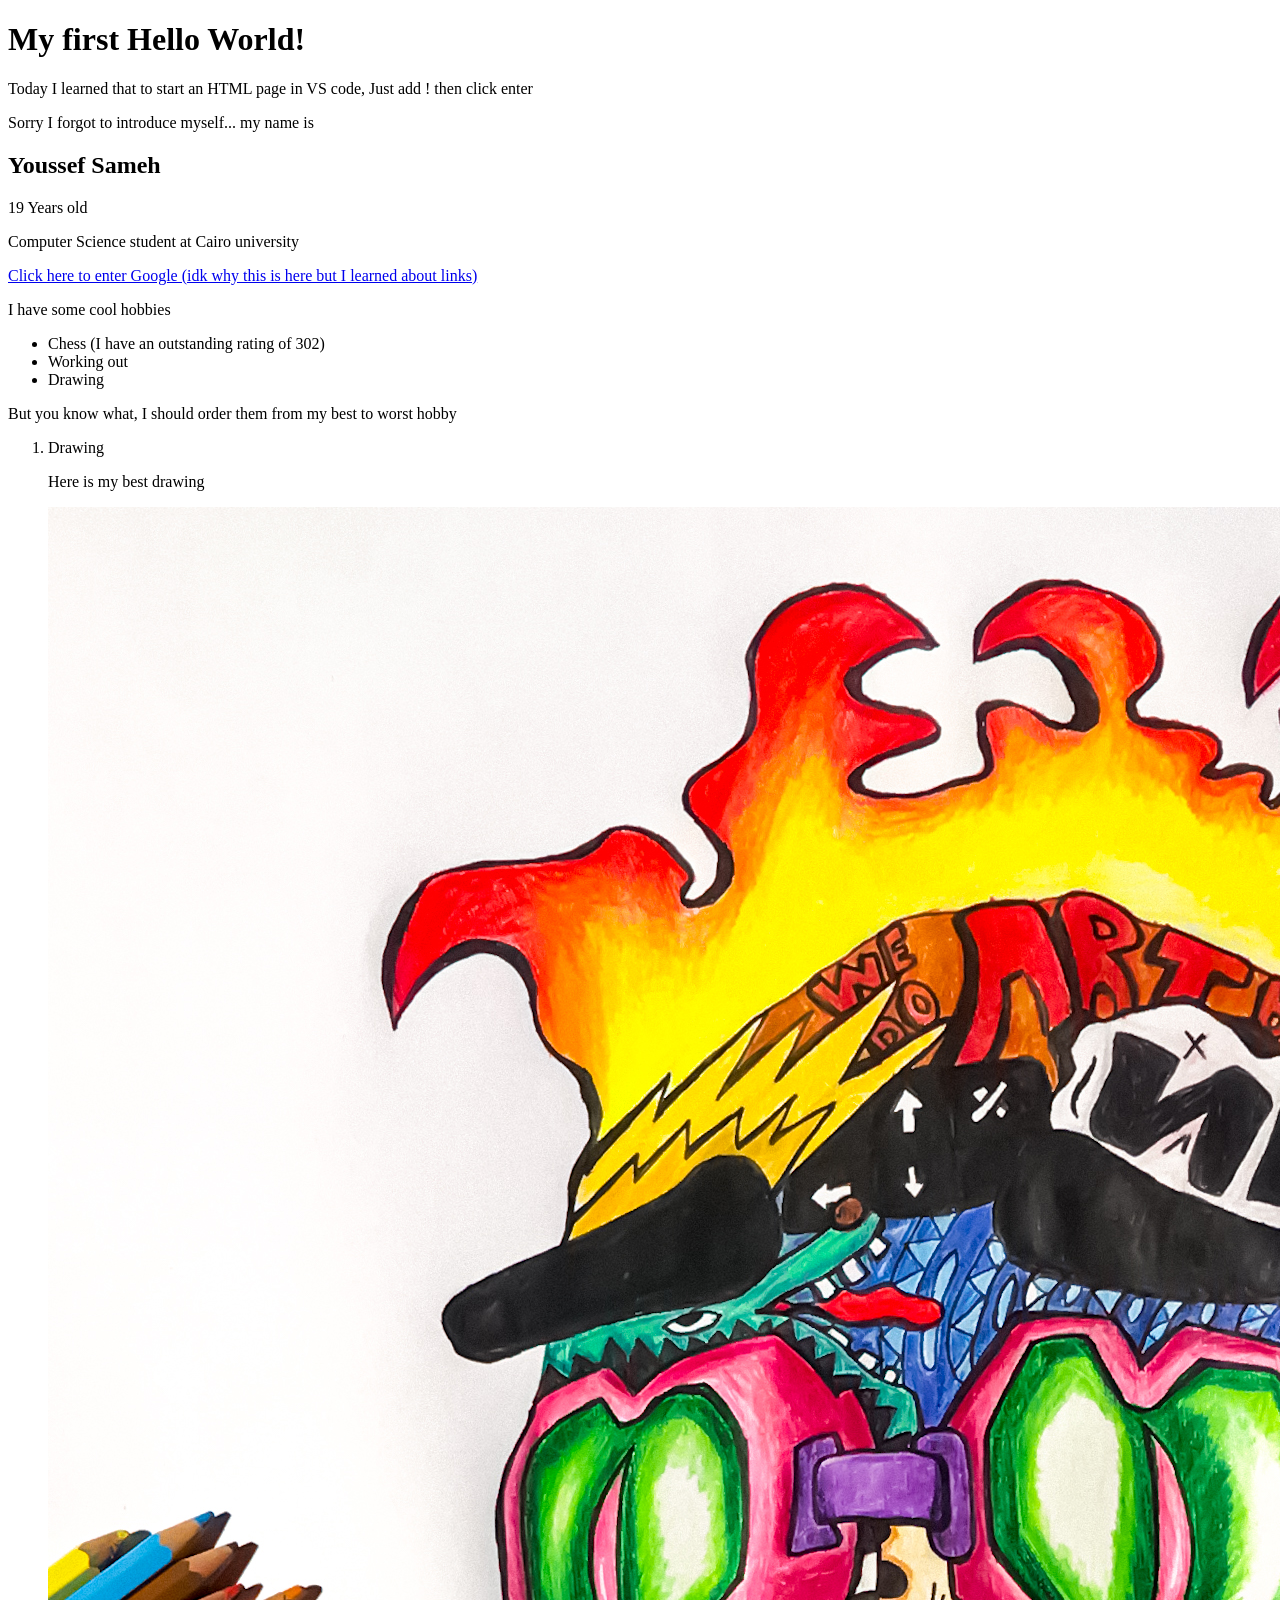
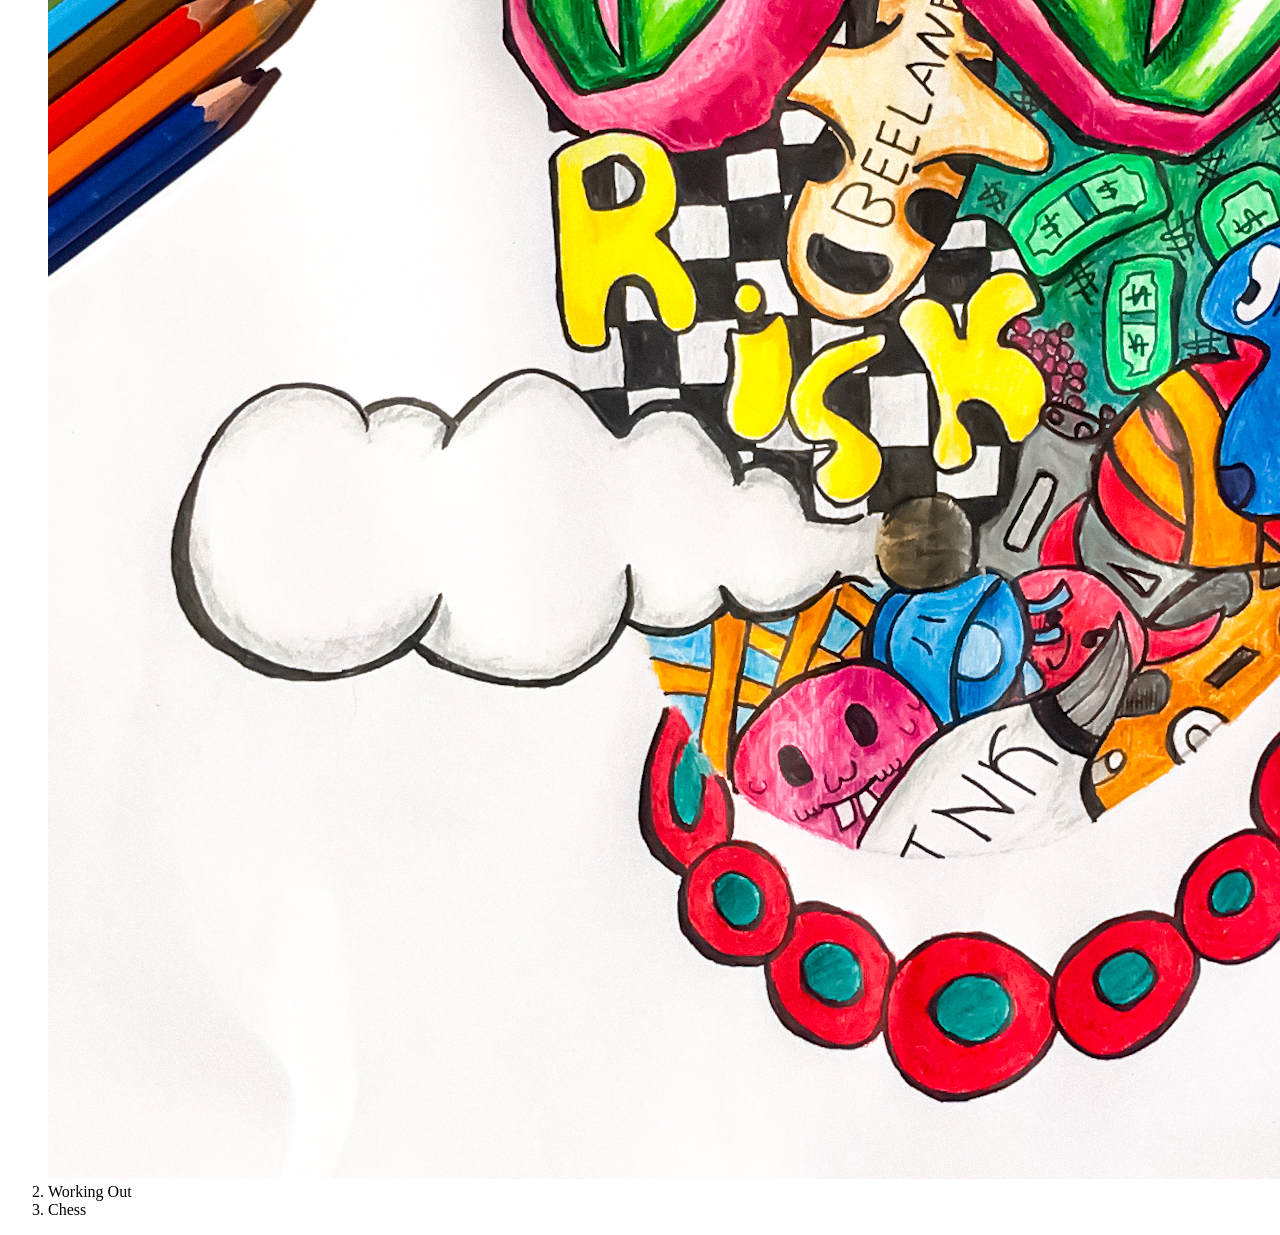
==== Portfolio/Index.HTML @ e2ce1c6d "add personal page html" ====
<!DOCTYPE html>
<html lang="en">
  <head>
    <meta charset="UTF-8" />
    <title>My First Webpage</title>
  </head>
  <body>
    <h1>My first Hello World!</h1>
    <p>
      Today I learned that to start an HTML page in VS code, Just add ! then
      click enter
    </p>
    <p>Sorry I forgot to introduce myself... my name is</p>
    <h2>Youssef Sameh</h2>
    <p>19 Years old</p>
    <p>Computer Science student at Cairo university</p>
    <a href="https://google.com" target="_blank"
      >Click here to enter Google (idk why this is here but I learned about
      links)</a
    >
    <p>I have some cool hobbies</p>
    <ul>
      <li>Chess (I have an outstanding rating of 302)</li>
      <li>Working out</li>
      <li>Drawing</li>
    </ul>
    <p>But you know what, I should order them from my best to worst hobby</p>
    <ol>
      <li>
        Drawing
        <p>Here is my best drawing</p>
        <img src="IMG_2038.JPG" alt="My Best Drawing" />
      </li>
      <li>Working Out</li>
      <li>Chess</li>
    </ol>
  </body>
</html>
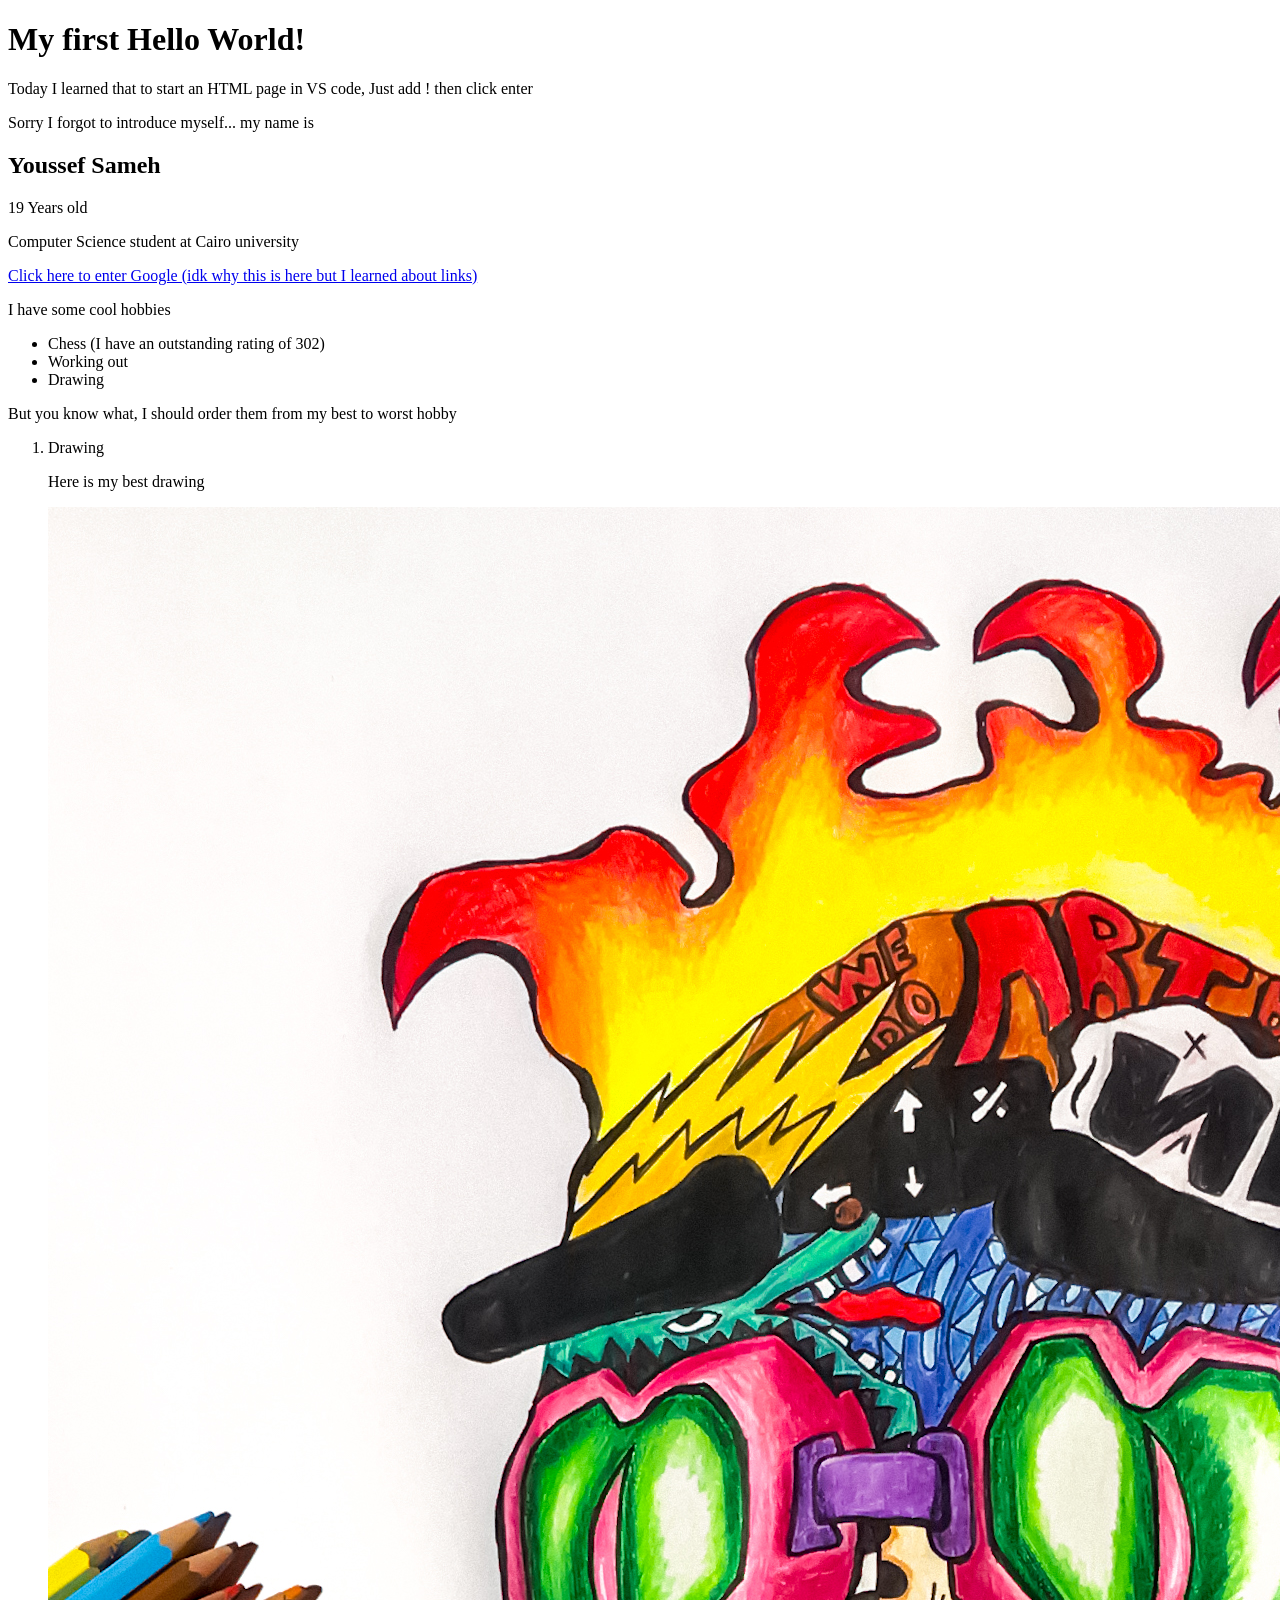
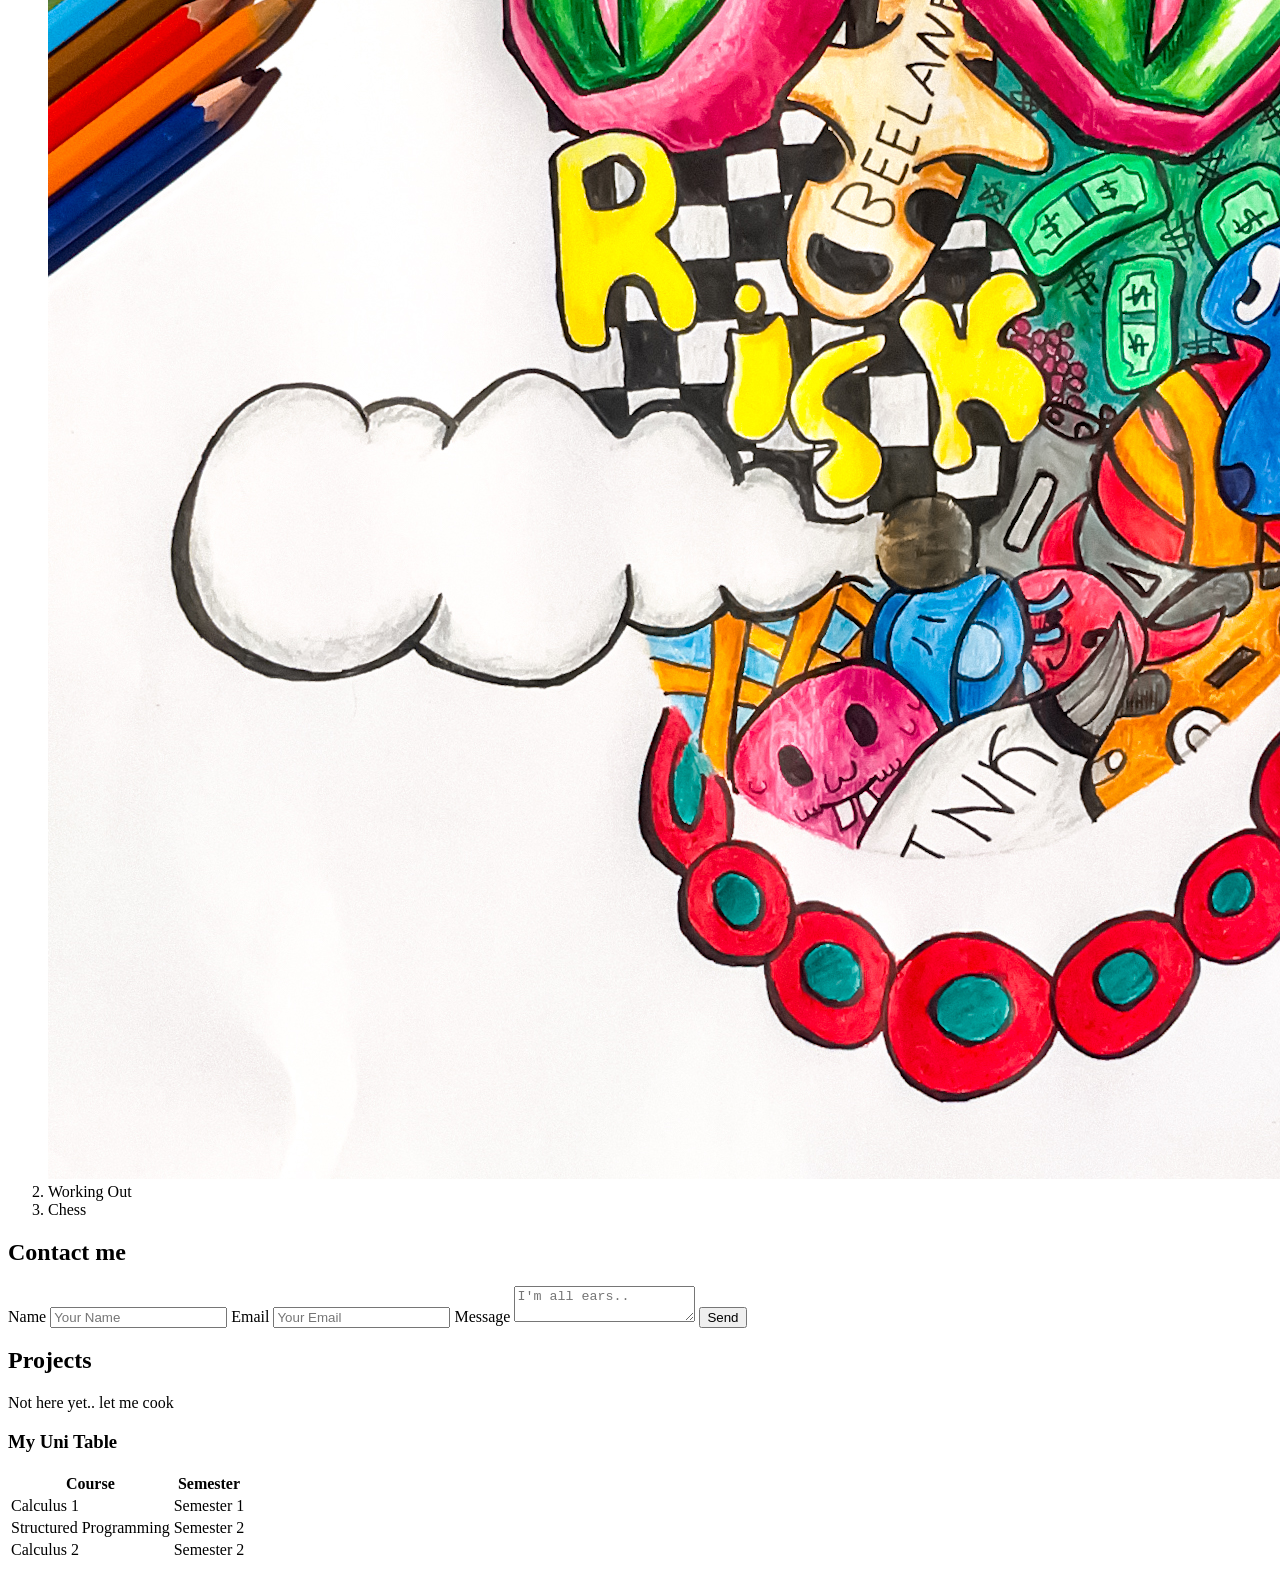
==== commit 39b496df: "add contact form and projects section" ====
--- a/Portfolio/Index.HTML
+++ b/Portfolio/Index.HTML
@@ -34,5 +34,43 @@
       <li>Working Out</li>
       <li>Chess</li>
     </ol>
+    <h2>Contact me</h2>
+    <form>
+      <label for="name">Name</label>
+      <input type="text" id="name" placeholder="Your Name" />
+
+      <label for="email">Email</label>
+      <input type="text" id="email" placeholder="Your Email" />
+
+      <label for="message">Message</label>
+      <textarea
+        type="text"
+        id="message"
+        placeholder="I'm all ears.."
+      ></textarea>
+
+      <button type="submit">Send</button>
+    </form>
+    <h2>Projects</h2>
+    <p>Not here yet.. let me cook</p>
+    <h3>My Uni Table</h3>
+    <table>
+      <tr>
+        <th>Course</th>
+        <th>Semester</th>
+      </tr>
+      <tr>
+        <td>Calculus 1</td>
+        <td>Semester 1</td>
+      </tr>
+      <tr>
+        <td>Structured Programming</td>
+        <td>Semester 2</td>
+      </tr>
+      <tr>
+        <td>Calculus 2</td>
+        <td>Semester 2</td>
+      </tr>
+    </table>
   </body>
 </html>
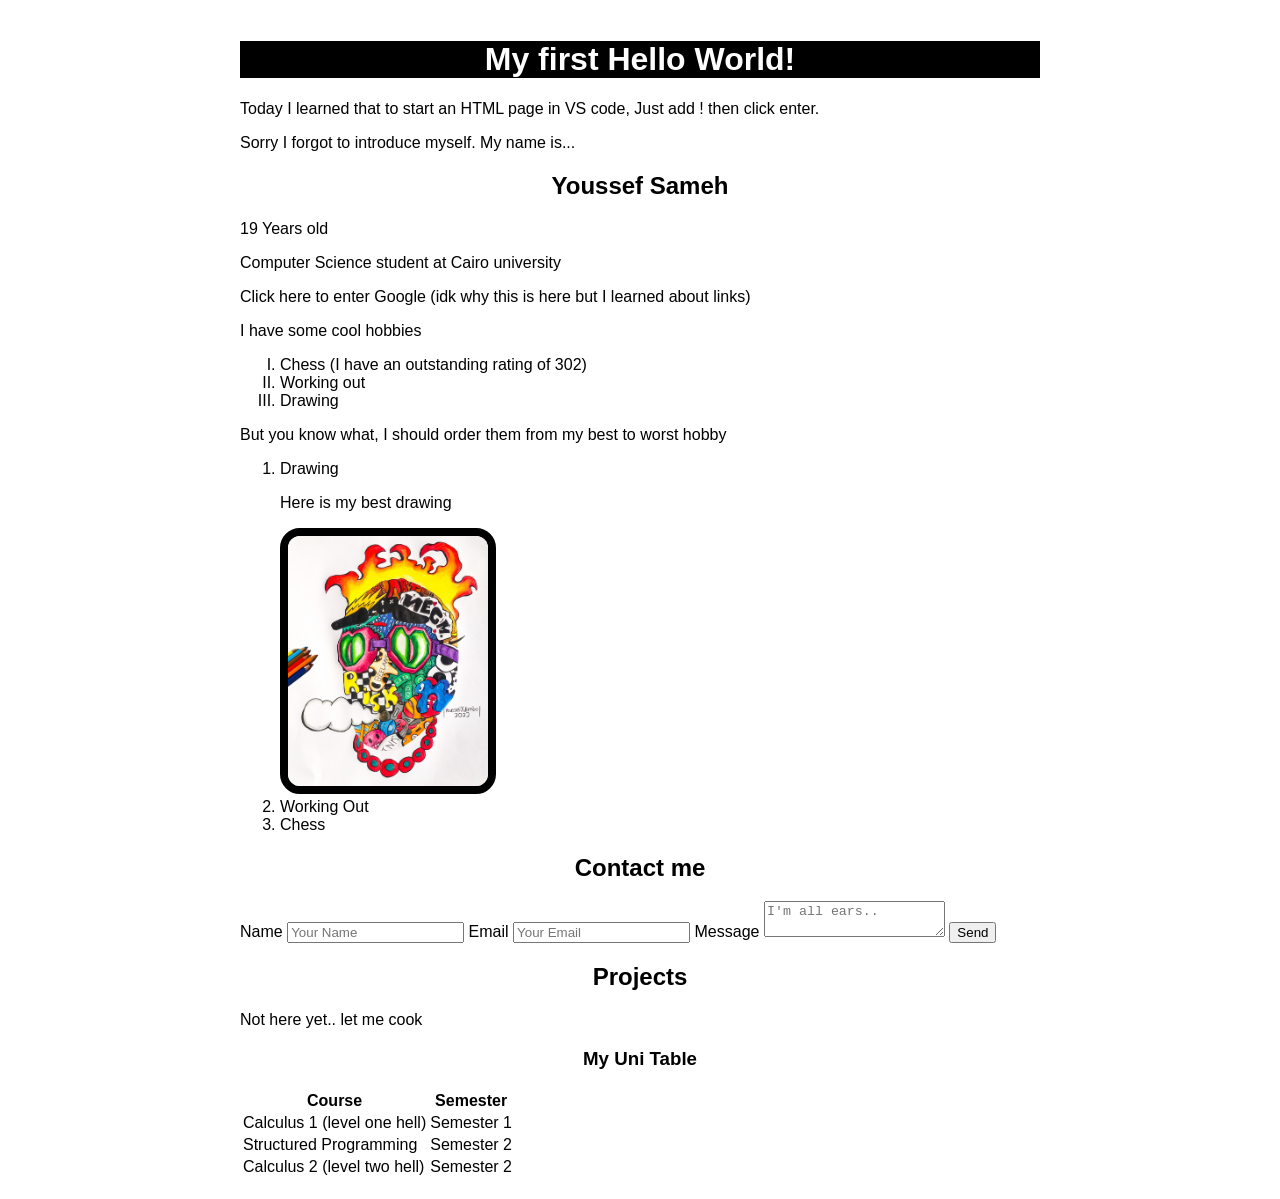
==== commit 4e246417: "add initial CSS styling" ====
--- a/Portfolio/Index.HTML
+++ b/Portfolio/Index.HTML
@@ -1,6 +1,7 @@
 <!DOCTYPE html>
 <html lang="en">
   <head>
+    <link rel="stylesheet" href="Style.css" />
     <meta charset="UTF-8" />
     <title>My First Webpage</title>
   </head>
@@ -8,9 +9,9 @@
     <h1>My first Hello World!</h1>
     <p>
       Today I learned that to start an HTML page in VS code, Just add ! then
-      click enter
+      click enter.
     </p>
-    <p>Sorry I forgot to introduce myself... my name is</p>
+    <p>Sorry I forgot to introduce myself. My name is...</p>
     <h2>Youssef Sameh</h2>
     <p>19 Years old</p>
     <p>Computer Science student at Cairo university</p>
@@ -40,14 +41,10 @@
       <input type="text" id="name" placeholder="Your Name" />
 
       <label for="email">Email</label>
-      <input type="text" id="email" placeholder="Your Email" />
+      <input type="email" id="email" placeholder="Your Email" />
 
       <label for="message">Message</label>
-      <textarea
-        type="text"
-        id="message"
-        placeholder="I'm all ears.."
-      ></textarea>
+      <textarea id="message" placeholder="I'm all ears.."></textarea>
 
       <button type="submit">Send</button>
     </form>
@@ -60,7 +57,7 @@
         <th>Semester</th>
       </tr>
       <tr>
-        <td>Calculus 1</td>
+        <td>Calculus 1 (level one hell)</td>
         <td>Semester 1</td>
       </tr>
       <tr>
@@ -68,7 +65,7 @@
         <td>Semester 2</td>
       </tr>
       <tr>
-        <td>Calculus 2</td>
+        <td>Calculus 2 (level two hell)</td>
         <td>Semester 2</td>
       </tr>
     </table>
--- a/Portfolio/Style.css
+++ b/Portfolio/Style.css
@@ -0,0 +1,26 @@
+h1 {
+    color: white;
+    text-align: center;
+    background-color: black;
+}
+img {
+    width: 200px;
+    border: 8px solid black;
+    border-radius: 20px;
+}
+body {
+  font-family: Arial, sans-serif;
+  max-width: 800px;
+  margin: 0 auto;
+  padding: 20px;
+}
+h2,h3 {
+    text-align: center;
+}
+a {
+    color: black;
+    text-decoration: none;
+}
+ul {
+    list-style-type: upper-roman;
+}
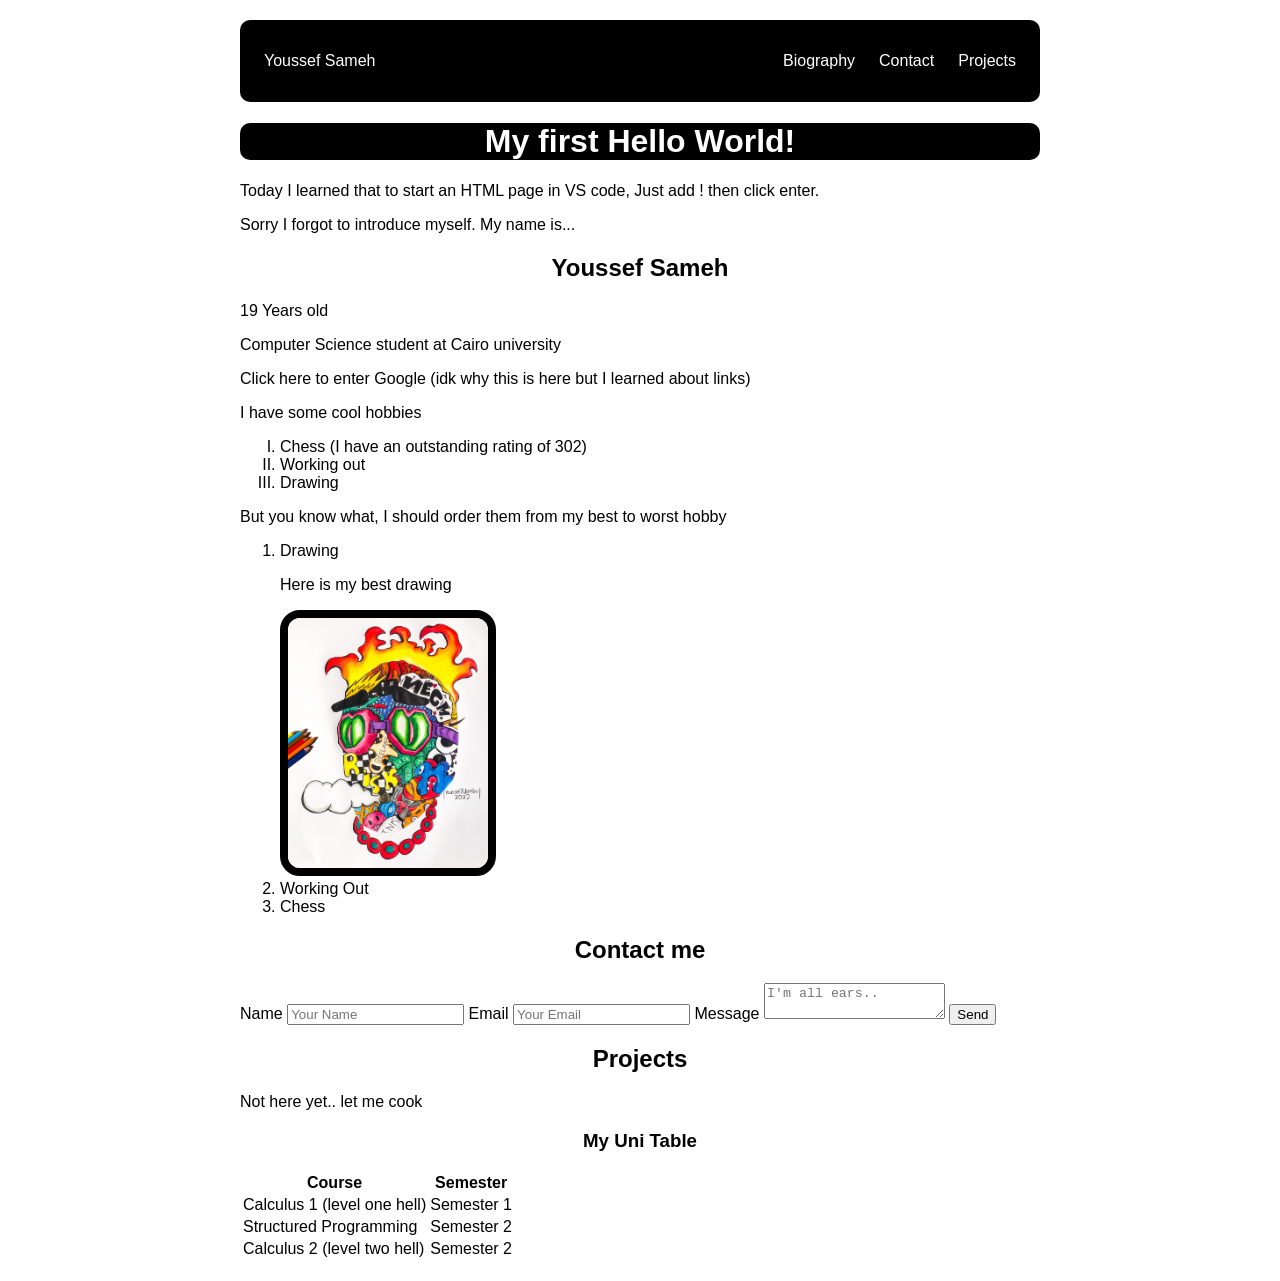
==== commit 2c6ef947: "flexing the flexbox lessons" ====
--- a/Portfolio/Index.HTML
+++ b/Portfolio/Index.HTML
@@ -6,13 +6,21 @@
     <title>My First Webpage</title>
   </head>
   <body>
+    <nav>
+      <p>Youssef Sameh</p>
+      <ul>
+        <li><a href="#bio">Biography</a></li>
+        <li><a href="#contact">Contact</a></li>
+        <li><a href="#projects">Projects</a></li>
+      </ul>
+    </nav>
     <h1>My first Hello World!</h1>
     <p>
       Today I learned that to start an HTML page in VS code, Just add ! then
       click enter.
     </p>
     <p>Sorry I forgot to introduce myself. My name is...</p>
-    <h2>Youssef Sameh</h2>
+    <h2 id="bio">Youssef Sameh</h2>
     <p>19 Years old</p>
     <p>Computer Science student at Cairo university</p>
     <a href="https://google.com" target="_blank"
@@ -35,7 +43,7 @@
       <li>Working Out</li>
       <li>Chess</li>
     </ol>
-    <h2>Contact me</h2>
+    <h2 id="contact">Contact me</h2>
     <form>
       <label for="name">Name</label>
       <input type="text" id="name" placeholder="Your Name" />
@@ -48,7 +56,7 @@
 
       <button type="submit">Send</button>
     </form>
-    <h2>Projects</h2>
+    <h2 id="projects">Projects</h2>
     <p>Not here yet.. let me cook</p>
     <h3>My Uni Table</h3>
     <table>
--- a/Portfolio/Style.css
+++ b/Portfolio/Style.css
@@ -1,26 +1,58 @@
+nav {
+    display: flex;
+    background-color: black;
+    color: white;
+    align-items: center;
+    justify-content: space-between;
+    padding: 16px 24px;
+    border-radius: 10px;
+}
+
+nav a {
+    color: white;
+}
+
+nav ul {
+  display: flex;
+  gap: 24px;
+  list-style: none;
+  margin: 0;
+  padding: 0;
+}
+
+html {
+  scroll-behavior: smooth;
+}
+
 h1 {
     color: white;
     text-align: center;
     background-color: black;
+    border-radius: 10px;
 }
+
 img {
     width: 200px;
     border: 8px solid black;
     border-radius: 20px;
 }
+
 body {
   font-family: Arial, sans-serif;
   max-width: 800px;
   margin: 0 auto;
   padding: 20px;
 }
+
 h2,h3 {
     text-align: center;
 }
+
 a {
     color: black;
     text-decoration: none;
 }
+
 ul {
     list-style-type: upper-roman;
 }
